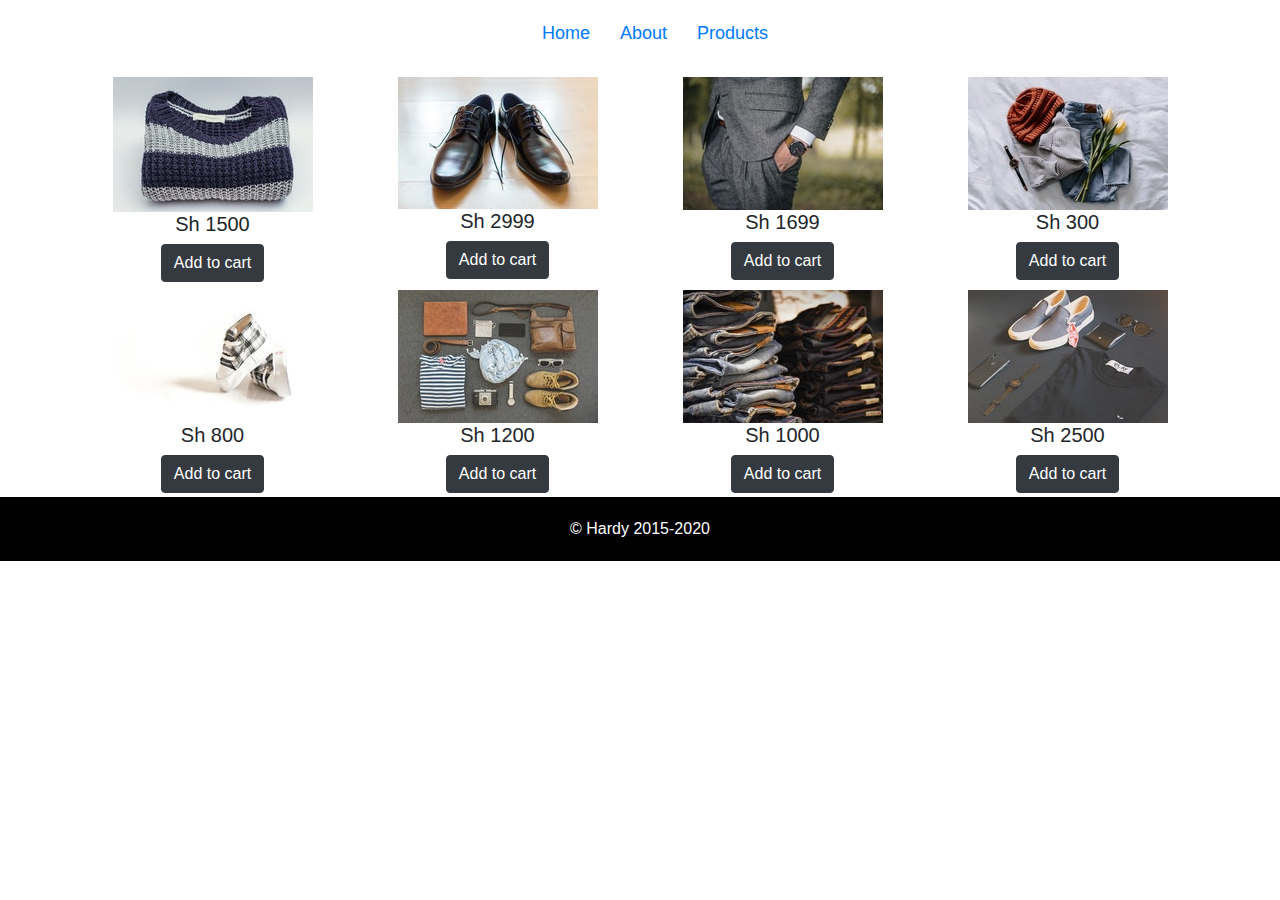
==== products.html @ 804ee4a7 "completed a simple javascript store and slider" ====
<!DOCTYPE html>
<html lang="en">

<head>
  <meta charset="utf-8" />
  <meta name="viewport" content="width=device-width, initial-scale=1, shrink-to-fit=no" />
  <link rel="stylesheet" href="https://use.fontawesome.com/releases/v5.7.0/css/all.css"
    integrity="sha384-lZN37f5QGtY3VHgisS14W3ExzMWZxybE1SJSEsQp9S+oqd12jhcu+A56Ebc1zFSJ" crossorigin="anonymous" />
  <link rel="stylesheet" href="css/bootstrap.min.css" />
  <link rel="stylesheet" href="styles.css" />

  <title>Apparels</title>
</head>

<body>
  <div class="container">
    <nav>
      <ul>
        <li><a href="index.html">Home</a></li>
        <li><a href="about.html">About</a></li>
        <li><a href="products.html">Products</a></li>
      </ul>
    </nav>
  </div>

  <div class="container">
    <div style="display: none;" class="alert alert-success alert-dismissible fade show" role="alert">
      <strong>Adding successful!!</strong> apparel added to the cart.
      <button type="button" class="close" data-dismiss="alert" aria-label="Close">
        <span aria-hidden="true">&times;</span>
      </button>
    </div>
    <p class="cart"></p>


    <div class="image-wrapper">
      <div class="row">
        <div class="col-md-3 p-1 text-center">
          <img src="images/sweater-cardigan-jumper-men-clothes-45982.jpg" alt="" />
          <h5>Sh 1500</h5>
          <button class="btn btn-dark btn-1">Add to cart</button>
        </div>
        <div class="col-md-3 p-1 text-center">
          <img src="images/black-casual-classic-clothes-292999.jpg" alt="" />
          <h5>Sh 2999</h5>
          <button class="btn btn-dark">Add to cart</button>
        </div>
        <div class="col-md-3 p-1 text-center">
          <img src="images/action-adult-businessman-clothing-447570.jpg" alt="" />
          <h5>Sh 1699</h5>
          <button class="btn btn-dark">Add to cart</button>
        </div>
        <div class="col-md-3 p-1 text-center">
          <img src="images/flat-lay-of-clothes-3998740.jpg" alt="" />
          <h5>Sh 300</h5>
          <button class="btn btn-dark">Add to cart</button>
        </div>
        <div class="col-md-3 p-1 text-center">
          <img src="images/accessory-baby-casual-checkered-267278.jpg" alt="" />
          <h5>Sh 800</h5>
          <button class="btn btn-dark">Add to cart</button>
        </div>
        <div class="col-md-3 p-1 text-center">
          <img src="images/high-angle-view-of-shoes-322207.jpg" alt="" />
          <h5>Sh 1200</h5>
          <button class="btn btn-dark">Add to cart</button>
        </div>
        <div class="col-md-3 p-1 text-center">
          <img src="images/pile-of-denim-jeans-2129970.jpg" alt="" />
          <h5>Sh 1000</h5>
          <button class="btn btn-dark">Add to cart</button>
        </div>
        <div class="col-md-3 p-1 text-center">
          <img src="images/pair-of-gray-vans-low-top-sneakers-beside-black-shirt-1639729.jpg" alt="" />
          <h5>Sh 2500</h5>
          <button class="btn btn-dark">Add to cart</button>
        </div>
      </div>

    </div>
  </div>
  </div>

  <footer>&copy Hardy 2015-2020</footer>
  <script src="jquery-3.4.1.min.js"></script>
  <script src="js/bootstrap.min.js"></script>
  <script src="main.js"></script>

</body>

</html>
---- styles.css ----
* {
  box-sizing: border-box;
}

nav {
  margin-top: 10px;
}

nav ul {
  display: flex;
  justify-content: center;
}

nav ul li {
  display: block;
  padding: 10px;
  margin-right: 10px;
  list-style-type: none;
  transition: 1s;
}



nav ul li:hover {
  background-color: black;
  color: white;
  cursor: pointer;
}

nav ul li a {
  font-size: 18px;
  text-decoration: none;
}

.jumbotron {
  padding: 10vh 0;
  text-align: center;
  background-color: cyan;
}

.wrapper::after {
  content: "";
  display: block;
  width: 100%;
  height: 100%;
  background-color: black;
  position: absolute;
  top: 0;
  left: 0;
  opacity: .4;
  z-index: 0;
}

.wrapper {
  position: relative;
  text-align: center;
  color: white;
  margin-bottom: 10px;
}

.image {
  opacity: 0.8;
}

.centered {
  position: absolute;
  top: 50%;
  left: 50%;
  font-weight: bolder;
  transform: translate(-50%, -50%);
  z-index: 10;
}

.btn-info {
  transition: 1s;
}

.btn-info:hover {
  background-color: green;
  color: white;
}

.select {
  display: flex;
  padding: 20px;
  justify-content: center;
}

.image-wrapper {
  margin-top: 10px;
}



footer {
  background-color: black;
  color: white;
  padding: 20px;
  text-align: center;
}

@media(max-width:470px) {}
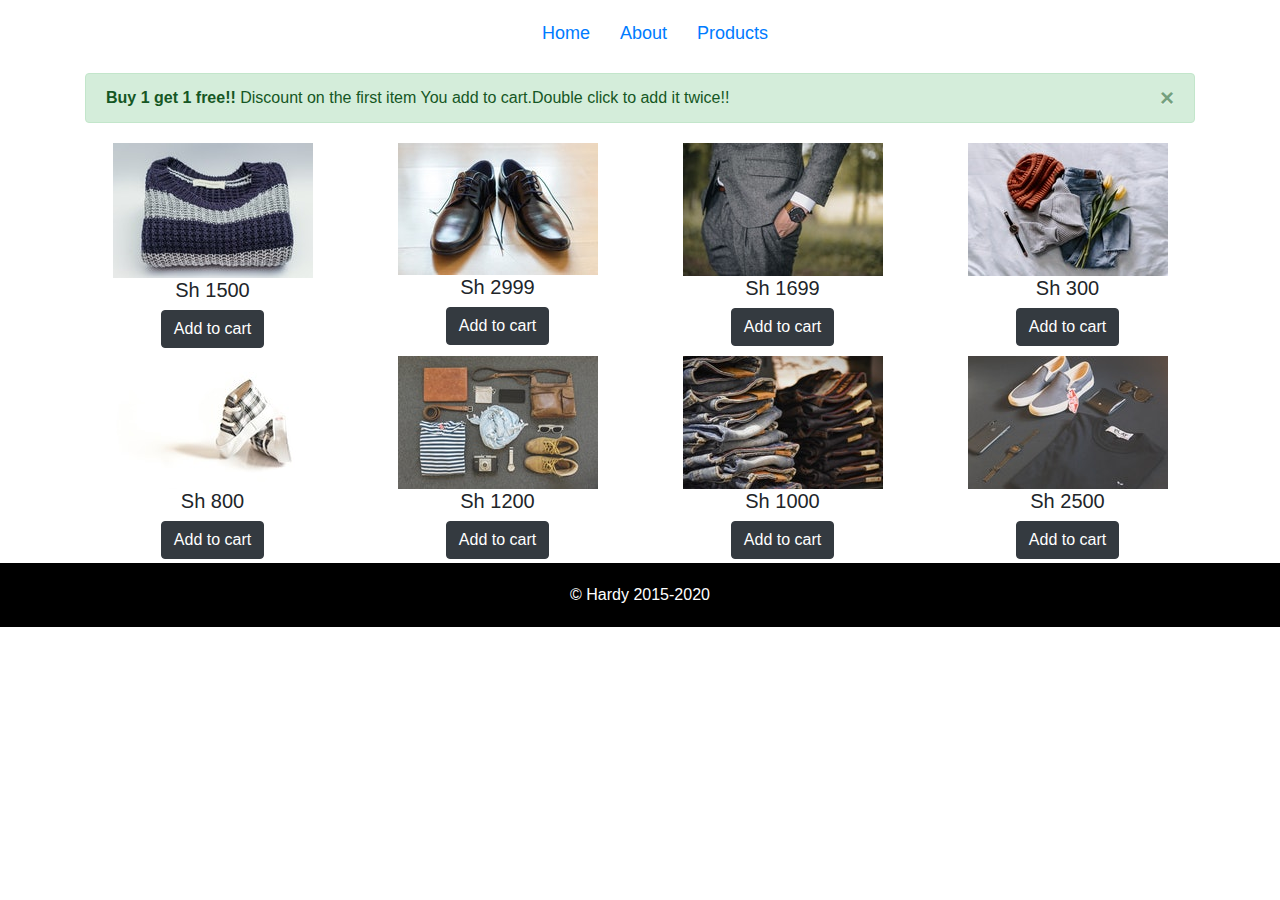
==== commit 14fa59a4: "completed a simple javascript store and slider" ====
--- a/products.html
+++ b/products.html
@@ -26,6 +26,12 @@
   <div class="container">
     <div style="display: none;" class="alert alert-success alert-dismissible fade show" role="alert">
       <strong>Adding successful!!</strong> apparel added to the cart.
+      <button type="button" class="close" data-dismiss="alert" aria-label="Close">
+        <span aria-hidden="true">&times;</span>
+      </button>
+    </div>
+    <div class="alert alert-success alert-dismissible fade show" role="alert">
+      <strong>Buy 1 get 1 free!!</strong> Discount on the first item You add to cart.Double click to add it twice!!
       <button type="button" class="close" data-dismiss="alert" aria-label="Close">
         <span aria-hidden="true">&times;</span>
       </button>
--- a/styles.css
+++ b/styles.css
@@ -19,8 +19,6 @@
   transition: 1s;
 }
 
-
-
 nav ul li:hover {
   background-color: black;
   color: white;
@@ -35,7 +33,8 @@
 .jumbotron {
   padding: 10vh 0;
   text-align: center;
-  background-color: cyan;
+  background-color: black;
+  color: white;
 }
 
 .wrapper::after {
@@ -47,7 +46,7 @@
   position: absolute;
   top: 0;
   left: 0;
-  opacity: .4;
+  opacity: 0.4;
   z-index: 0;
 }
 
@@ -80,17 +79,9 @@
   color: white;
 }
 
-.select {
-  display: flex;
-  padding: 20px;
-  justify-content: center;
-}
-
 .image-wrapper {
   margin-top: 10px;
 }
-
-
 
 footer {
   background-color: black;
@@ -99,4 +90,38 @@
   text-align: center;
 }
 
-@media(max-width:470px) {}+@media screen and (max-width: 475px) {
+  .wrapper::after {
+    content: "";
+    display: block;
+    width: 100%;
+    height: 100%;
+    background-color: black;
+    position: absolute;
+    top: 0;
+    left: 0;
+    opacity: 0.4;
+    z-index: 0;
+  }
+  .wrapper {
+    position: relative;
+    text-align: center;
+    color: white;
+    margin-bottom: 10px;
+  }
+  .centered {
+    position: absolute;
+    top: 25%;
+    left: 25%;
+    font-weight: bolder;
+    transform: translate(-25%, -25%);
+    z-index: 10;
+  }
+  footer {
+    background-color: black;
+    color: white;
+    padding: 20px;
+    margin-top: 20px;
+    text-align: center;
+  }
+}
